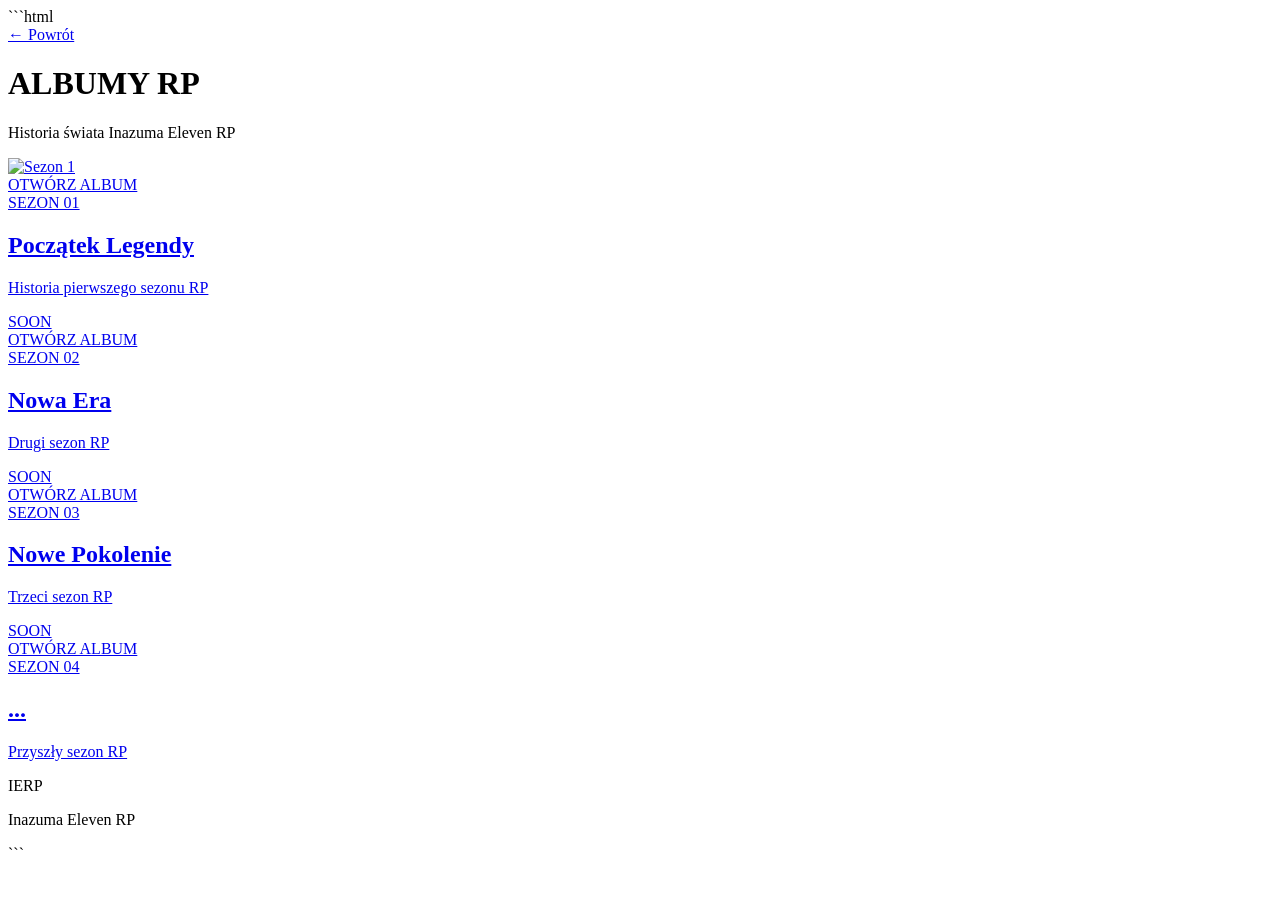
==== albums.html @ f74a2939 "Add albums.html for Inazuma Eleven RP" ====
```html
<!DOCTYPE html>
<html lang="pl">
<head>
    <meta charset="UTF-8">
    <meta name="viewport" content="width=device-width, initial-scale=1.0">

    <title>Albumy | Inazuma Eleven RP</title>

    <link rel="stylesheet" href="albums.css">
</head>

<body>

    <!-- TŁO -->
    <div class="background"></div>

    <!-- GŁÓWNA ZAWARTOŚĆ -->
    <main class="albums-page">

        <!-- NAGŁÓWEK -->
        <header class="page-header">
            <a href="index.html" class="back-button">
                ← Powrót
            </a>

            <div class="title-box">
                <span class="title-line"></span>
                <h1>ALBUMY RP</h1>
                <span class="title-line"></span>

                <p>Historia świata Inazuma Eleven RP</p>
            </div>
        </header>


        <!-- ALBUMY -->
        <section class="albums-container">

            <!-- SEZON 1 -->
            <a href="season1.html" class="album-card">

                <div class="album-cover">
                    <img src="images/sezon1.jpg" alt="Sezon 1">

                    <div class="album-overlay">
                        <span class="open-text">OTWÓRZ ALBUM</span>
                    </div>
                </div>

                <div class="album-info">
                    <span class="season-number">SEZON 01</span>
                    <h2>Początek Legendy</h2>
                    <p>Historia pierwszego sezonu RP</p>
                </div>

            </a>


            <!-- SEZON 2 -->
            <a href="season2.html" class="album-card">

                <div class="album-cover">
                    <div class="coming-soon">
                        <span>SOON</span>
                    </div>

                    <div class="album-overlay">
                        <span class="open-text">OTWÓRZ ALBUM</span>
                    </div>
                </div>

                <div class="album-info">
                    <span class="season-number">SEZON 02</span>
                    <h2>Nowa Era</h2>
                    <p>Drugi sezon RP</p>
                </div>

            </a>


            <!-- SEZON 3 -->
            <a href="season3.html" class="album-card">

                <div class="album-cover">
                    <div class="coming-soon">
                        <span>SOON</span>
                    </div>

                    <div class="album-overlay">
                        <span class="open-text">OTWÓRZ ALBUM</span>
                    </div>
                </div>

                <div class="album-info">
                    <span class="season-number">SEZON 03</span>
                    <h2>Nowe Pokolenie</h2>
                    <p>Trzeci sezon RP</p>
                </div>

            </a>


            <!-- SEZON 4 -->
            <a href="season4.html" class="album-card">

                <div class="album-cover">
                    <div class="coming-soon">
                        <span>SOON</span>
                    </div>

                    <div class="album-overlay">
                        <span class="open-text">OTWÓRZ ALBUM</span>
                    </div>
                </div>

                <div class="album-info">
                    <span class="season-number">SEZON 04</span>
                    <h2>...</h2>
                    <p>Przyszły sezon RP</p>
                </div>

            </a>

        </section>


        <!-- STOPKA -->
        <footer class="footer">
            <span>IERP</span>
            <p>Inazuma Eleven RP</p>
        </footer>

    </main>

</body>
</html>
```
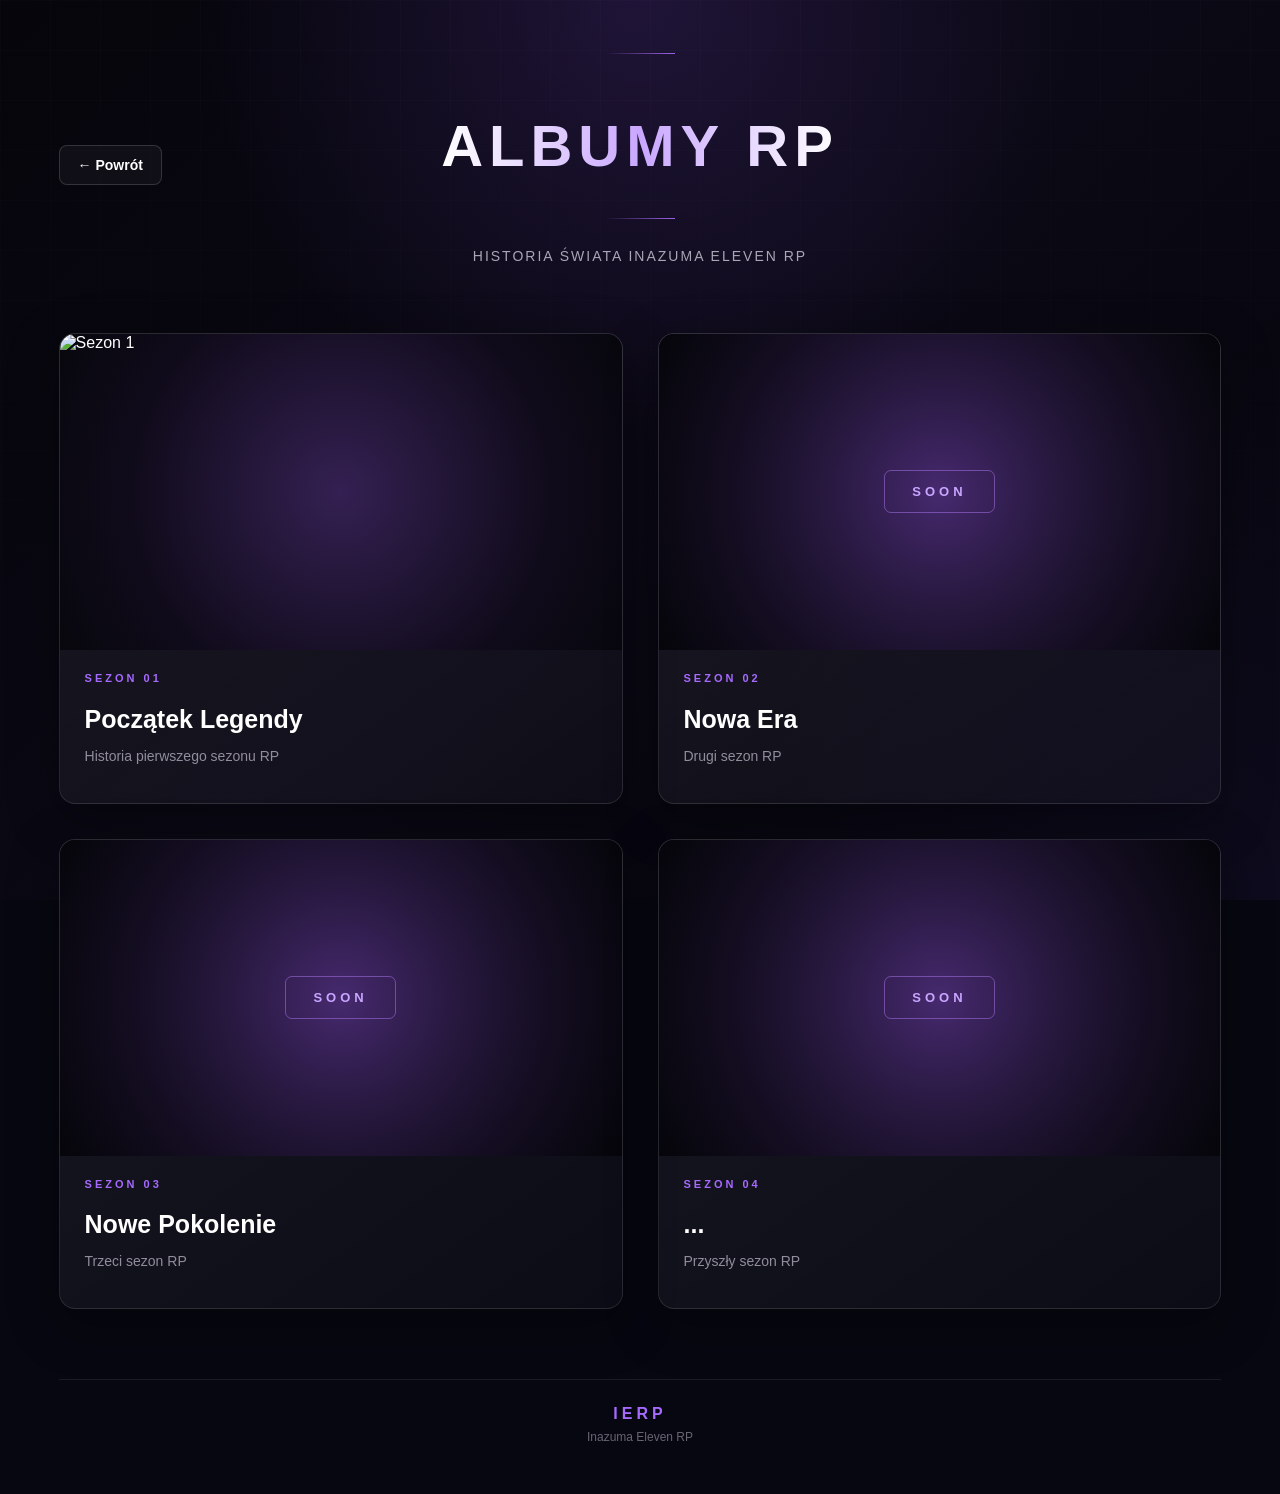
==== commit ae5c76ec: "Update albums.html" ====
--- a/albums.html
+++ b/albums.html
@@ -1,4 +1,3 @@
-```html
 <!DOCTYPE html>
 <html lang="pl">
 <head>
@@ -135,4 +134,3 @@
 
 </body>
 </html>
-```
--- a/albums.css
+++ b/albums.css
@@ -0,0 +1,554 @@
+```css
+/* ================================
+   RESET
+================================ */
+
+* {
+    margin: 0;
+    padding: 0;
+    box-sizing: border-box;
+}
+
+html {
+    scroll-behavior: smooth;
+}
+
+body {
+    font-family: Arial, Helvetica, sans-serif;
+    background: #070711;
+    color: white;
+    min-height: 100vh;
+}
+
+
+/* ================================
+   TŁO
+================================ */
+
+.background {
+    position: fixed;
+    inset: 0;
+
+    background:
+        radial-gradient(
+            circle at 50% 0%,
+            rgba(111, 65, 190, 0.22),
+            transparent 40%
+        ),
+        radial-gradient(
+            circle at 100% 100%,
+            rgba(45, 35, 100, 0.20),
+            transparent 35%
+        ),
+        linear-gradient(
+            135deg,
+            #05050b 0%,
+            #0b0915 50%,
+            #05050b 100%
+        );
+
+    z-index: -2;
+}
+
+
+/* delikatne światło */
+
+.background::after {
+    content: "";
+
+    position: absolute;
+    inset: 0;
+
+    background-image:
+        linear-gradient(
+            rgba(255,255,255,0.015) 1px,
+            transparent 1px
+        ),
+        linear-gradient(
+            90deg,
+            rgba(255,255,255,0.015) 1px,
+            transparent 1px
+        );
+
+    background-size: 50px 50px;
+
+    mask-image: linear-gradient(
+        to bottom,
+        black,
+        transparent
+    );
+}
+
+
+/* ================================
+   STRONA
+================================ */
+
+.albums-page {
+    width: min(1400px, 92%);
+    margin: auto;
+    padding: 45px 0 30px;
+}
+
+
+/* ================================
+   HEADER
+================================ */
+
+.page-header {
+    position: relative;
+
+    display: flex;
+    align-items: center;
+    justify-content: center;
+
+    margin-bottom: 55px;
+}
+
+
+/* POWRÓT */
+
+.back-button {
+    position: absolute;
+    left: 0;
+    top: 50%;
+
+    transform: translateY(-50%);
+
+    color: #ffffff;
+    text-decoration: none;
+
+    padding: 11px 18px;
+
+    border: 1px solid rgba(255,255,255,0.15);
+    border-radius: 8px;
+
+    background: rgba(255,255,255,0.04);
+
+    font-size: 14px;
+    font-weight: 600;
+
+    transition: 0.3s ease;
+}
+
+.back-button:hover {
+    background: rgba(135, 75, 220, 0.18);
+    border-color: rgba(170, 110, 255, 0.6);
+
+    transform:
+        translateY(-50%)
+        translateX(-3px);
+}
+
+
+/* TYTUŁ */
+
+.title-box {
+    text-align: center;
+}
+
+.title-box h1 {
+    font-size: clamp(32px, 5vw, 58px);
+
+    letter-spacing: 6px;
+
+    font-weight: 900;
+
+    background: linear-gradient(
+        90deg,
+        #ffffff,
+        #c9a7ff,
+        #ffffff
+    );
+
+    -webkit-background-clip: text;
+    background-clip: text;
+
+    color: transparent;
+}
+
+.title-box p {
+    margin-top: 10px;
+
+    color: #aaa6b5;
+
+    font-size: 14px;
+    letter-spacing: 2px;
+    text-transform: uppercase;
+}
+
+
+/* LINIE */
+
+.title-line {
+    display: inline-block;
+
+    width: 70px;
+    height: 1px;
+
+    background: linear-gradient(
+        90deg,
+        transparent,
+        #9b62e8
+    );
+
+    margin: 0 18px 15px;
+}
+
+.title-line:last-child {
+    background: linear-gradient(
+        90deg,
+        #9b62e8,
+        transparent
+    );
+}
+
+
+/* ================================
+   ALBUMY
+================================ */
+
+.albums-container {
+
+    display: grid;
+
+    grid-template-columns:
+        repeat(2, minmax(0, 1fr));
+
+    gap: 35px;
+}
+
+
+/* ================================
+   KARTA ALBUMU
+================================ */
+
+.album-card {
+    position: relative;
+
+    display: block;
+
+    text-decoration: none;
+    color: white;
+
+    border-radius: 16px;
+
+    overflow: hidden;
+
+    background:
+        linear-gradient(
+            145deg,
+            rgba(255,255,255,0.07),
+            rgba(255,255,255,0.025)
+        );
+
+    border: 1px solid rgba(255,255,255,0.10);
+
+    box-shadow:
+        0 15px 50px rgba(0,0,0,0.35);
+
+    transition:
+        transform 0.35s ease,
+        border-color 0.35s ease,
+        box-shadow 0.35s ease;
+}
+
+.album-card:hover {
+    transform: translateY(-8px);
+
+    border-color: rgba(164, 102, 255, 0.7);
+
+    box-shadow:
+        0 20px 60px rgba(93, 42, 160, 0.25);
+}
+
+
+/* ================================
+   OKŁADKA
+================================ */
+
+.album-cover {
+
+    position: relative;
+
+    width: 100%;
+
+    aspect-ratio: 16 / 9;
+
+    overflow: hidden;
+
+    background:
+        radial-gradient(
+            circle at center,
+            #342052,
+            #100b1b 65%,
+            #07070d
+        );
+}
+
+
+/* OBRAZEK */
+
+.album-cover img {
+
+    width: 100%;
+    height: 100%;
+
+    object-fit: cover;
+
+    display: block;
+
+    transition:
+        transform 0.6s ease,
+        filter 0.6s ease;
+}
+
+.album-card:hover .album-cover img {
+
+    transform: scale(1.06);
+
+    filter:
+        brightness(0.72)
+        saturate(1.15);
+}
+
+
+/* ================================
+   SOON
+================================ */
+
+.coming-soon {
+
+    position: absolute;
+
+    inset: 0;
+
+    display: flex;
+    align-items: center;
+    justify-content: center;
+
+    background:
+        radial-gradient(
+            circle,
+            rgba(105, 60, 165, 0.35),
+            rgba(5,5,10,0.95)
+        );
+}
+
+.coming-soon span {
+
+    padding: 13px 27px;
+
+    border: 1px solid rgba(185, 130, 255, 0.45);
+
+    border-radius: 7px;
+
+    color: #c8a5ff;
+
+    font-size: 13px;
+
+    letter-spacing: 4px;
+
+    font-weight: 800;
+}
+
+
+/* ================================
+   HOVER OVERLAY
+================================ */
+
+.album-overlay {
+
+    position: absolute;
+
+    inset: 0;
+
+    display: flex;
+
+    align-items: center;
+    justify-content: center;
+
+    background:
+        linear-gradient(
+            to top,
+            rgba(46, 20, 76, 0.8),
+            rgba(20, 10, 35, 0.25)
+        );
+
+    opacity: 0;
+
+    transition: opacity 0.35s ease;
+}
+
+.album-card:hover .album-overlay {
+    opacity: 1;
+}
+
+
+/* NAPIS */
+
+.open-text {
+
+    padding: 12px 22px;
+
+    border: 1px solid rgba(255,255,255,0.55);
+
+    border-radius: 7px;
+
+    background: rgba(0,0,0,0.35);
+
+    backdrop-filter: blur(5px);
+
+    font-size: 12px;
+
+    font-weight: 800;
+
+    letter-spacing: 2px;
+
+    transform: translateY(12px);
+
+    transition: transform 0.35s ease;
+}
+
+.album-card:hover .open-text {
+    transform: translateY(0);
+}
+
+
+/* ================================
+   INFORMACJE
+================================ */
+
+.album-info {
+
+    padding: 22px 25px 25px;
+}
+
+.season-number {
+
+    display: block;
+
+    color: #a66aff;
+
+    font-size: 11px;
+
+    font-weight: 800;
+
+    letter-spacing: 3px;
+
+    margin-bottom: 7px;
+}
+
+.album-info h2 {
+
+    font-size: 25px;
+
+    margin-bottom: 7px;
+
+    font-weight: 800;
+}
+
+.album-info p {
+
+    color: #918d9c;
+
+    font-size: 14px;
+}
+
+
+/* ================================
+   STOPKA
+================================ */
+
+.footer {
+
+    text-align: center;
+
+    margin-top: 70px;
+
+    padding-top: 25px;
+
+    border-top:
+        1px solid rgba(255,255,255,0.08);
+}
+
+.footer span {
+
+    color: #a66aff;
+
+    font-weight: 900;
+
+    letter-spacing: 4px;
+}
+
+.footer p {
+
+    margin-top: 7px;
+
+    color: #686572;
+
+    font-size: 12px;
+}
+
+
+/* ================================
+   RESPONSIVE
+================================ */
+
+@media (max-width: 800px) {
+
+    .albums-container {
+        grid-template-columns: 1fr;
+    }
+
+    .page-header {
+        padding-top: 60px;
+    }
+
+    .back-button {
+        top: 0;
+        left: 0;
+
+        transform: none;
+    }
+
+    .back-button:hover {
+        transform: translateX(-3px);
+    }
+
+    .title-line {
+        width: 35px;
+        margin-left: 8px;
+        margin-right: 8px;
+    }
+
+    .albums-page {
+        width: 94%;
+    }
+}
+
+
+@media (max-width: 500px) {
+
+    .albums-page {
+        padding-top: 25px;
+    }
+
+    .title-box h1 {
+        letter-spacing: 3px;
+    }
+
+    .title-box p {
+        font-size: 11px;
+        letter-spacing: 1px;
+    }
+
+    .album-info {
+        padding: 18px;
+    }
+
+    .album-info h2 {
+        font-size: 21px;
+    }
+}
+```
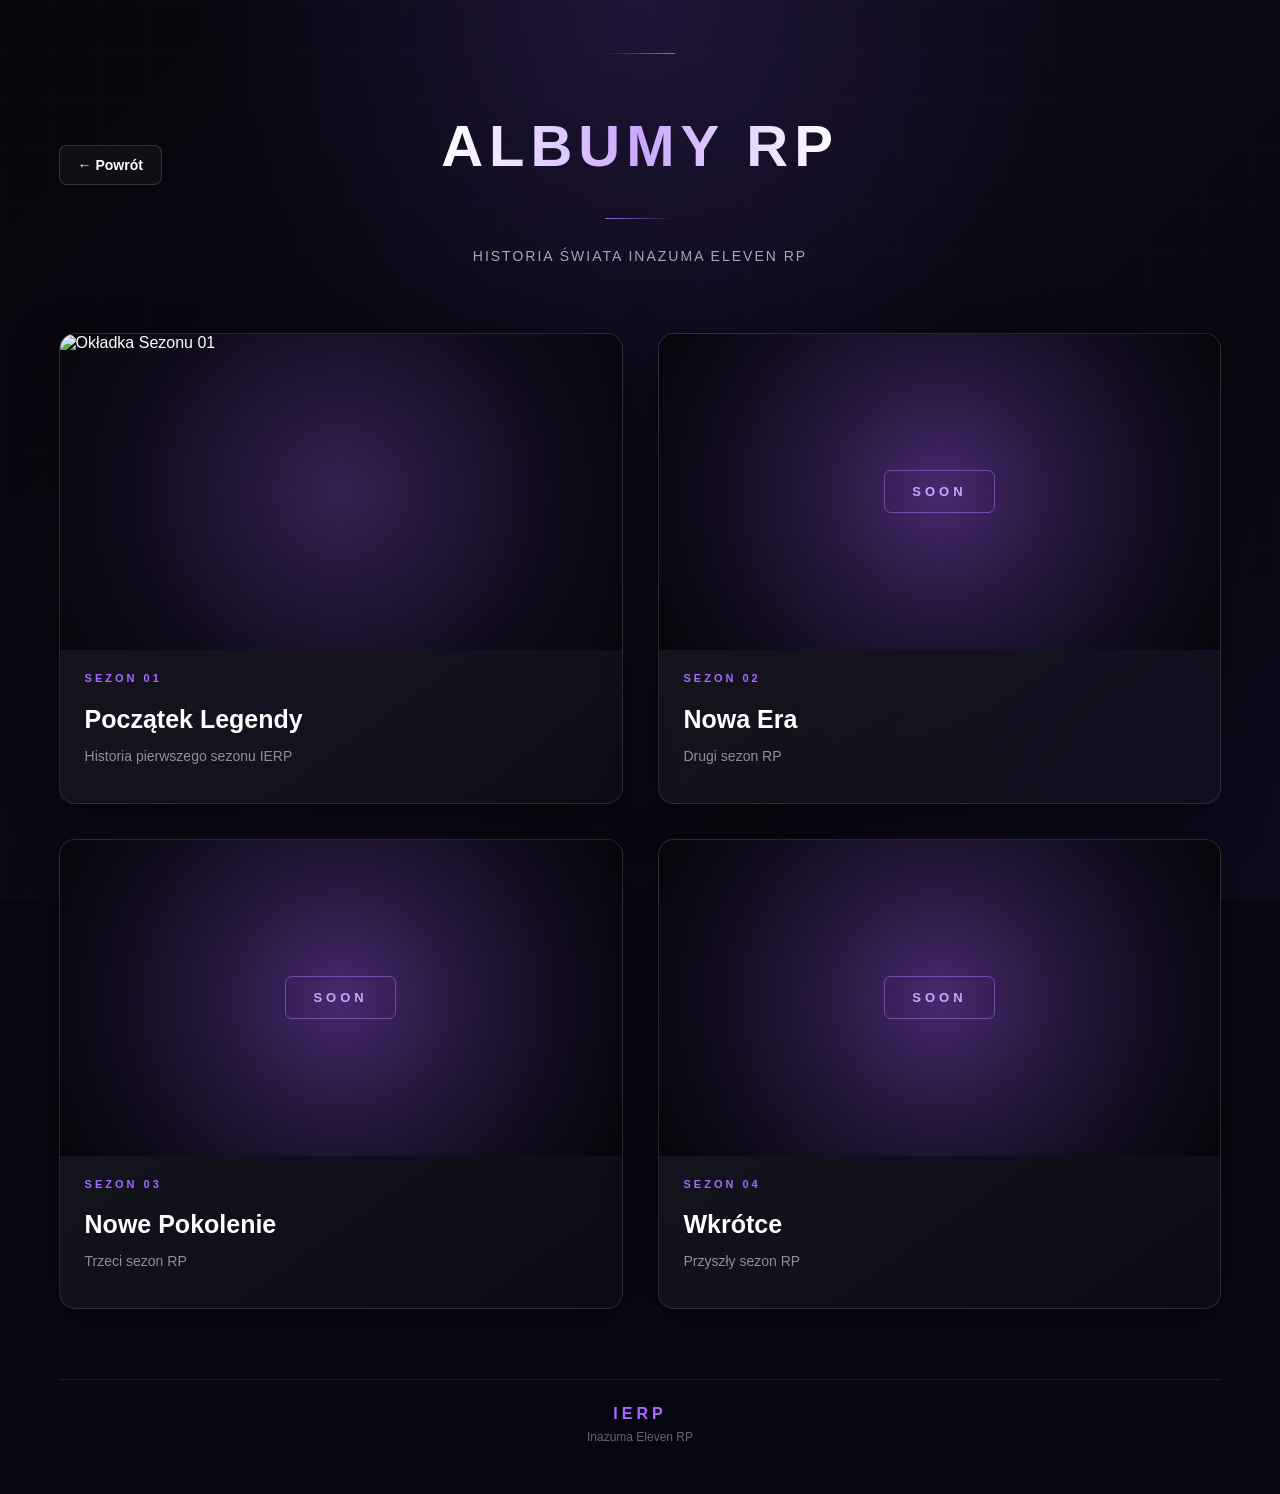
==== commit 162dce48: "Refactor albums.html structure and content" ====
--- a/albums.html
+++ b/albums.html
@@ -14,121 +14,201 @@
     <!-- TŁO -->
     <div class="background"></div>
 
+
     <!-- GŁÓWNA ZAWARTOŚĆ -->
     <main class="albums-page">
 
+
         <!-- NAGŁÓWEK -->
         <header class="page-header">
+
             <a href="index.html" class="back-button">
                 ← Powrót
             </a>
 
             <div class="title-box">
-                <span class="title-line"></span>
-                <h1>ALBUMY RP</h1>
-                <span class="title-line"></span>
+
+                <div class="title-decoration">
+                    <span class="title-line"></span>
+
+                    <h1>ALBUMY RP</h1>
+
+                    <span class="title-line"></span>
+                </div>
 
                 <p>Historia świata Inazuma Eleven RP</p>
-            </div>
+
+            </div>
+
         </header>
 
 
         <!-- ALBUMY -->
         <section class="albums-container">
 
-            <!-- SEZON 1 -->
+
+            <!-- =========================
+                 SEZON 01
+            ========================== -->
+
             <a href="season1.html" class="album-card">
 
                 <div class="album-cover">
-                    <img src="images/sezon1.jpg" alt="Sezon 1">
+
+                    <img
+                        src="images/sezon1.jpg"
+                        alt="Okładka Sezonu 01"
+                    >
 
                     <div class="album-overlay">
-                        <span class="open-text">OTWÓRZ ALBUM</span>
-                    </div>
-                </div>
-
-                <div class="album-info">
-                    <span class="season-number">SEZON 01</span>
-                    <h2>Początek Legendy</h2>
-                    <p>Historia pierwszego sezonu RP</p>
+
+                        <span class="open-text">
+                            OTWÓRZ ALBUM
+                        </span>
+
+                    </div>
+
+                </div>
+
+
+                <div class="album-info">
+
+                    <span class="season-number">
+                        SEZON 01
+                    </span>
+
+                    <h2>
+                        Początek Legendy
+                    </h2>
+
+                    <p>
+                        Historia pierwszego sezonu IERP
+                    </p>
+
                 </div>
 
             </a>
 
 
-            <!-- SEZON 2 -->
-            <a href="season2.html" class="album-card">
-
-                <div class="album-cover">
+
+            <!-- =========================
+                 SEZON 02
+            ========================== -->
+
+            <div class="album-card disabled">
+
+                <div class="album-cover">
+
                     <div class="coming-soon">
                         <span>SOON</span>
                     </div>
 
-                    <div class="album-overlay">
-                        <span class="open-text">OTWÓRZ ALBUM</span>
-                    </div>
-                </div>
-
-                <div class="album-info">
-                    <span class="season-number">SEZON 02</span>
-                    <h2>Nowa Era</h2>
-                    <p>Drugi sezon RP</p>
-                </div>
-
-            </a>
-
-
-            <!-- SEZON 3 -->
-            <a href="season3.html" class="album-card">
-
-                <div class="album-cover">
+                </div>
+
+
+                <div class="album-info">
+
+                    <span class="season-number">
+                        SEZON 02
+                    </span>
+
+                    <h2>
+                        Nowa Era
+                    </h2>
+
+                    <p>
+                        Drugi sezon RP
+                    </p>
+
+                </div>
+
+            </div>
+
+
+
+            <!-- =========================
+                 SEZON 03
+            ========================== -->
+
+            <div class="album-card disabled">
+
+                <div class="album-cover">
+
                     <div class="coming-soon">
                         <span>SOON</span>
                     </div>
 
-                    <div class="album-overlay">
-                        <span class="open-text">OTWÓRZ ALBUM</span>
-                    </div>
-                </div>
-
-                <div class="album-info">
-                    <span class="season-number">SEZON 03</span>
-                    <h2>Nowe Pokolenie</h2>
-                    <p>Trzeci sezon RP</p>
-                </div>
-
-            </a>
-
-
-            <!-- SEZON 4 -->
-            <a href="season4.html" class="album-card">
-
-                <div class="album-cover">
+                </div>
+
+
+                <div class="album-info">
+
+                    <span class="season-number">
+                        SEZON 03
+                    </span>
+
+                    <h2>
+                        Nowe Pokolenie
+                    </h2>
+
+                    <p>
+                        Trzeci sezon RP
+                    </p>
+
+                </div>
+
+            </div>
+
+
+
+            <!-- =========================
+                 SEZON 04
+            ========================== -->
+
+            <div class="album-card disabled">
+
+                <div class="album-cover">
+
                     <div class="coming-soon">
                         <span>SOON</span>
                     </div>
 
-                    <div class="album-overlay">
-                        <span class="open-text">OTWÓRZ ALBUM</span>
-                    </div>
-                </div>
-
-                <div class="album-info">
-                    <span class="season-number">SEZON 04</span>
-                    <h2>...</h2>
-                    <p>Przyszły sezon RP</p>
-                </div>
-
-            </a>
+                </div>
+
+
+                <div class="album-info">
+
+                    <span class="season-number">
+                        SEZON 04
+                    </span>
+
+                    <h2>
+                        Wkrótce
+                    </h2>
+
+                    <p>
+                        Przyszły sezon RP
+                    </p>
+
+                </div>
+
+            </div>
+
 
         </section>
 
 
         <!-- STOPKA -->
         <footer class="footer">
+
             <span>IERP</span>
-            <p>Inazuma Eleven RP</p>
+
+            <p>
+                Inazuma Eleven RP
+            </p>
+
         </footer>
+
 
     </main>
 
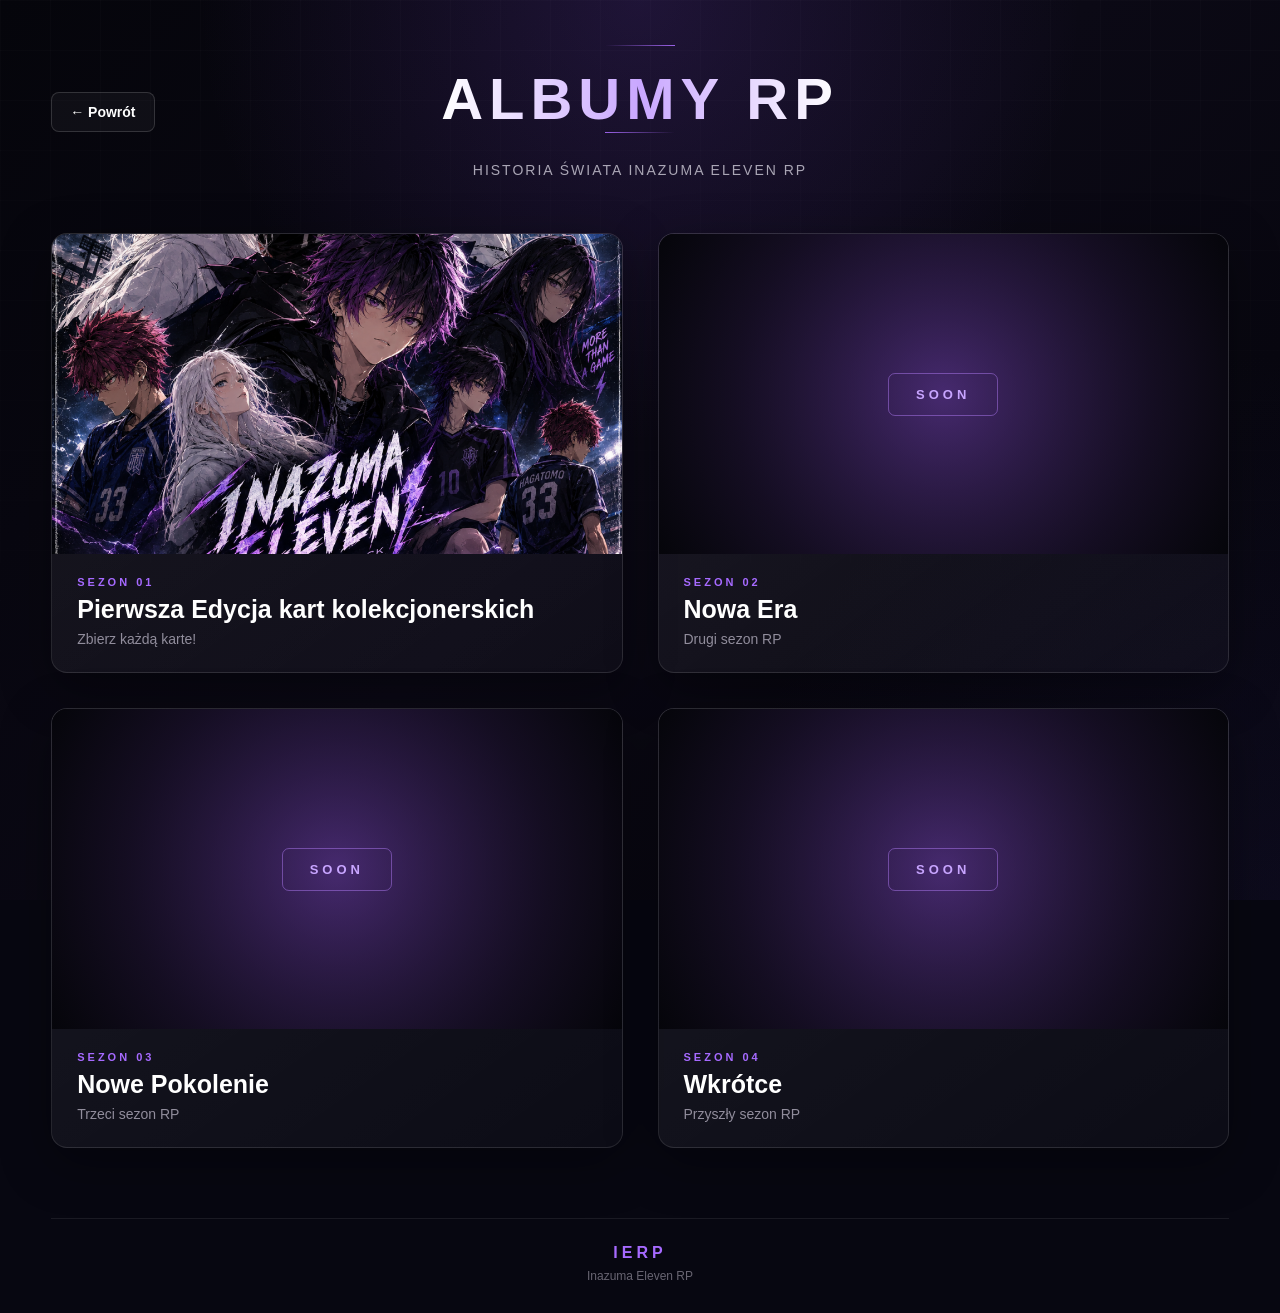
==== commit c475e17e: "Update album title and description" ====
--- a/albums.html
+++ b/albums.html
@@ -78,11 +78,11 @@
                     </span>
 
                     <h2>
-                        Początek Legendy
-                    </h2>
-
-                    <p>
-                        Historia pierwszego sezonu IERP
+                        Pierwsza Edycja kart kolekcjonerskich
+                    </h2>
+
+                    <p>
+                        Zbierz każdą karte!
                     </p>
 
                 </div>
--- a/albums.css
+++ b/albums.css
@@ -1,4 +1,4 @@
-```css
+
 /* ================================
    RESET
 ================================ */
@@ -551,4 +551,3 @@
         font-size: 21px;
     }
 }
-```
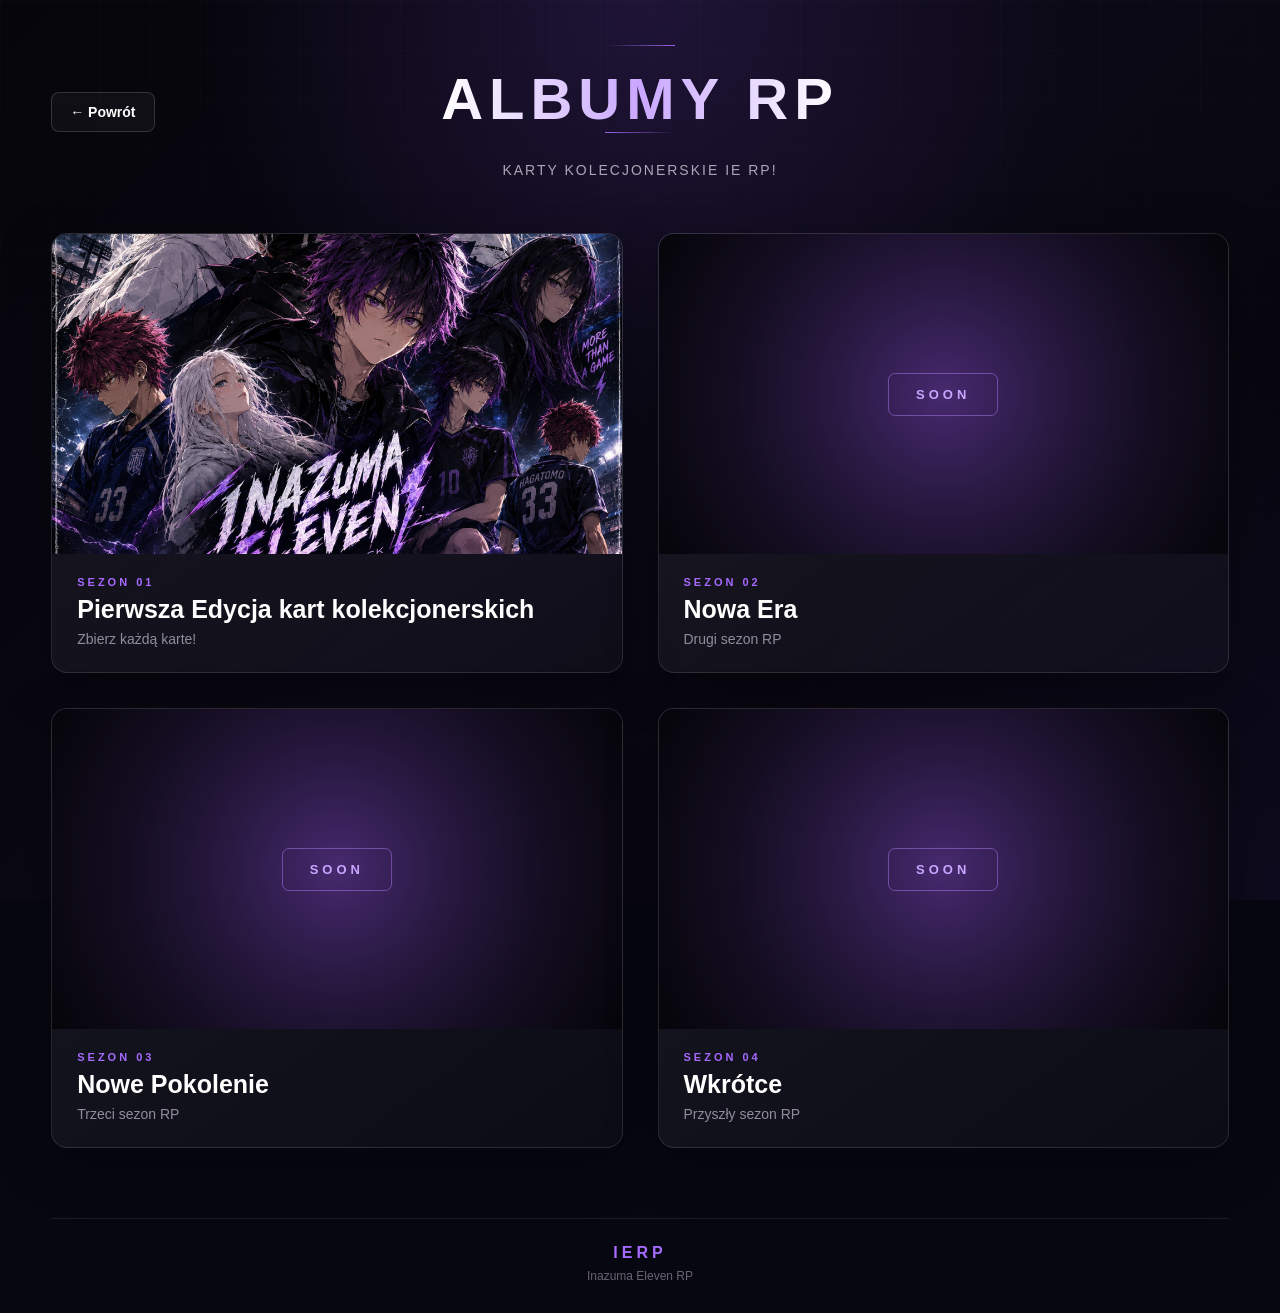
==== commit 980a54c5: "Update album description text" ====
--- a/albums.html
+++ b/albums.html
@@ -36,7 +36,7 @@
                     <span class="title-line"></span>
                 </div>
 
-                <p>Historia świata Inazuma Eleven RP</p>
+                <p>Karty Kolecjonerskie IE RP!</p>
 
             </div>
 
@@ -51,7 +51,7 @@
                  SEZON 01
             ========================== -->
 
-            <a href="season1.html" class="album-card">
+            <a href="sezon1.html" class="album-card">
 
                 <div class="album-cover">
 
